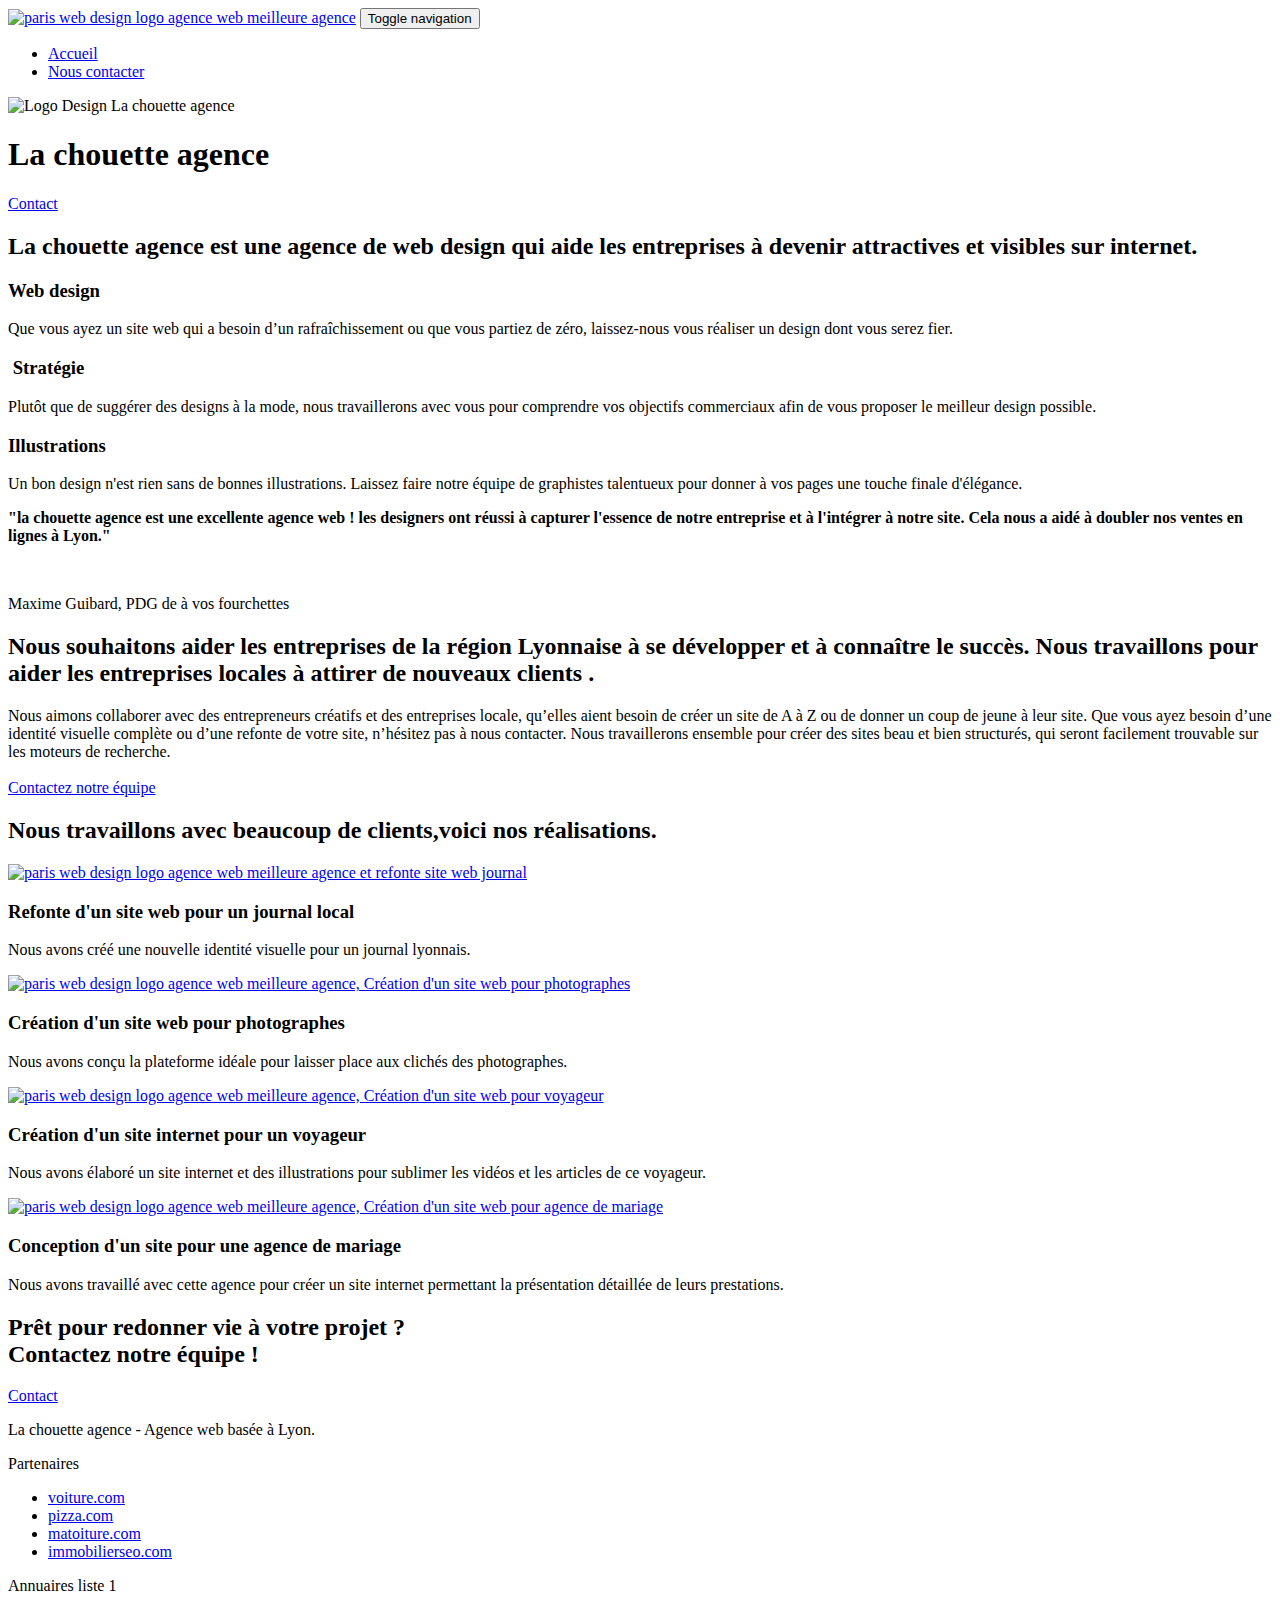
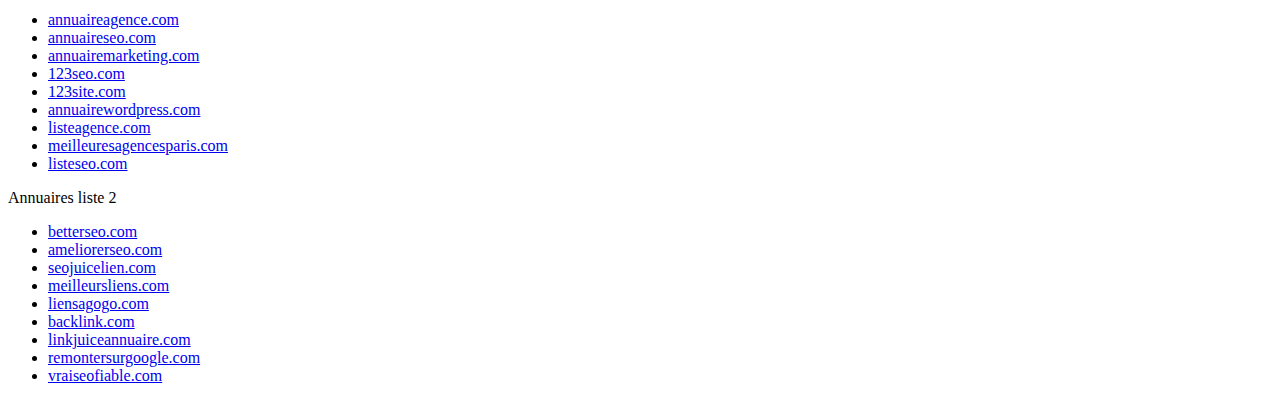
==== index.html @ e48d7cdc "Premiere modification,link script h3 ,image en texte" ====
﻿<!doctype html>
<html lang="Default">
<head>
    <meta charset="utf-8">
    <meta name="keywords" content="seo, google, site web, site internet, agence design paris, agence design, agence design,agence design,agence design,agence design,agence design,agence design,agence design,agence design">
    <meta name="description" content="Entreprise de webdesign situé à Lyon, notre agence fait de la création de site internet design">
    <meta name="viewport" content="width=device-width, initial-scale=1.0, viewport-fit=cover">
    <link rel="shortcut icon" type="image/png" href="favicon.jpg">
    
	<link rel="stylesheet" type="text/css" href="./css/bootstrap.css">
	<link rel="stylesheet" type="text/css" href="style.css">
	<link rel="stylesheet" type="text/css" href="./css/font-awesome.css">
	<link rel="stylesheet" type="text/css" href="./css/et-line.css">
	
    
	<script src="./js/jquery-2.1.0.js"></script>
	<script src="./js/bootstrap.js"></script>
	<script src="./js/blocs.js"></script>
	<script src="./js/jquery.touchSwipe.js" defer></script>
	<script src="./js/gmaps.js"></script>

    <title>La Chouette Agence</title>

    
<!-- Analytics -->
 
<!-- Analytics END -->
    
</head>
<body>
<!-- Principal conteneur -->
<div class="page-container">
    
<!-- bloc-0 -->
<div class="bloc bgc-white l-bloc " id="bloc-0">
	<div class="container bloc-sm">

		<nav class="navbar row">
			<div class="navbar-header">
				<a class="navbar-brand" href="index.html"><img src="img/la-chouette-agence.png" alt="paris web design logo agence web meilleure agence" height="40" /></a>
				<button id="nav-toggle" type="button" class="ui-navbar-toggle navbar-toggle" data-toggle="collapse" data-target=".navbar-1">
					<span class="sr-only">Toggle navigation</span><span class="icon-bar"></span><span class="icon-bar"></span><span class="icon-bar"></span>
				</button>
			</div>
			<div class="collapse navbar-collapse navbar-1 special-dropdown-nav">
				<ul class="site-navigation nav navbar-nav">
					<li>
						<a href="index.html">Accueil</a>
					</li>
					<li>
						<a href="formulaire.html">Nous contacter</a>
					</li>
				</ul>
			</div>
		</nav>
	</div>
</div>
<!-- bloc-0 END -->

<!-- bloc-1-presentation -->
<div class="bloc bgc-dark-slate-blue bg-banniere d-bloc bg-t-edge bloc-bg-texture texture-paper b-parallax" id="bloc-1-hero">
	<div class="container bloc-lg">
		<div class="row tight-width-whitespace">
			<div class="col-sm-12">
				<img src="img/logo.png" class="center-block image-resize-mode" width="100" alt="Logo Design La chouette agence" />
				<h1 class="text-center hero-bloc-text tc-white ">
					La chouette agence
				</h1>
				<div class="text-center">
					<a href="formulaire.html" class="btn btn-lg btn-clean btn-rd cta-hero btn-atomic-tangerine" id="cta-hero">Contact</a>
				</div>
			</div>
		</div>
	</div>
</div>
<!-- bloc-1-presentation END -->

<!-- bloc-2-services -->
<div class="bloc bgc-white l-bloc" id="bloc-2-services">
	<div class="container bloc-md">
		<div class="row tight-width-whitespace">
			<div class="col-sm-12 text-center">
				<h2>La chouette agence est une agence de web design qui aide les entreprises à devenir attractives et visibles sur internet.</h2>
			</div>
		</div>
		<div class="row voffset-lg med-width-whitespace">
			<div class="col-sm-4">
				<div class="text-center">
					<span class="et-icon-browser sm-shadow icon-dark-slate-blue icons icon-lg"></span>
				</div>
				<h3 class="mg-md text-center">
					Web design
				</h3>
				<p class="text-center ">
					Que vous ayez un site web qui a besoin d&rsquo;un rafraîchissement ou que vous partiez de zéro, laissez-nous vous réaliser un design dont vous serez fier.
				</p>
			</div>
			<div class="col-sm-4">
				<div class="text-center">
					<span class="et-icon-presentation sm-shadow icon-dark-slate-blue icons icon-lg"></span>
				</div>
				<h3 class="mg-md text-center">
					&nbsp;Stratégie
				</h3>
				<p class="text-center ">
					Plutôt que de suggérer des designs à la mode, nous travaillerons avec vous pour comprendre vos objectifs commerciaux afin de vous proposer le meilleur design possible.<br>
				</p>
			</div>
			<div class="col-sm-4">
				<div class="text-center">
					<span class="et-icon-edit sm-shadow icon-dark-slate-blue icons icon-lg"></span>
				</div>
				<h3 class="mg-md text-center">
					Illustrations
				</h3>
				<p class="text-center ">
					Un bon design n'est rien sans de bonnes illustrations. Laissez faire notre équipe de graphistes talentueux pour donner à vos pages une touche finale d'élégance.
				</p>
			</div>
		</div>
		<div class="row voffset tight-width-w9hitespace">
			<div class="col-xs-12 col-md-10 col-md-offset-2 text-center">
				<p class="font-weight-bold"  style="font-size:1em;"><strong> "la chouette agence est une excellente agence web !
							les designers ont réussi à capturer l'essence de notre entreprise et à l'intégrer à notre site.
						Cela nous a aidé à doubler nos ventes en lignes à Lyon."</strong></p>
                <br />
				<p class="font-weight-bold"  style="font-size:1em;">Maxime Guibard, PDG de à vos fourchettes</p>
			</div>
		</div>
	</div>
</div>
<!-- bloc-2-services END -->

<!-- bloc-3-what-i-do -->
<div class="bloc tc-white bgc-atomic-tangerine bg-presentation d-bloc bloc-bg-texture texture-paper b-parallax" id="bloc-3-what-i-do">
	<div class="container bloc-lg">
		<div class="row tight-width-whitespace black-background">
			<div class="col-sm-12">
				<h2 class="mg-md text-center tc-white">
					Nous souhaitons aider les entreprises de la région Lyonnaise à se développer et à connaître le succès. Nous travaillons pour aider les entreprises locales à attirer de nouveaux clients .<br>
				</h2>
				<p class="text-center white">
					Nous aimons collaborer avec des entrepreneurs créatifs et des entreprises locale, qu’elles aient besoin de créer un site de A à Z ou de donner un coup de jeune à leur site. Que vous ayez besoin d’une identité visuelle complète ou d’une refonte de votre site, n’hésitez pas à nous contacter. Nous travaillerons ensemble pour créer des sites beau et bien structurés, qui seront facilement trouvable sur les moteurs de recherche. <br><br><a class="ltc-white bold-link" href="page2.html">Contactez notre équipe</a><br>
				</p>
			</div>
		</div>
	</div>
</div>
<!-- bloc-3-what-i-do END -->

<!-- bloc-4-portfolio -->
<div class="bloc bgc-white bg-lines-h2-bg bg-repeat l-bloc" id="bloc-4-portfolio">
	<div class="container bloc-lg">
		<div class="row tight-width-whitespace">
			<div class="col-sm-12 text-center">
				<h2 class="mg-md text-center">Nous travaillons avec beaucoup de clients,voici nos réalisations.</h2>
			</div>
		</div>
		<div class="row tight-width-whitespace portfolio-row">
			<div class="col-sm-6">
				<a href="#" data-lightbox="img/1.jpg" data-gallery-id="gallery-1" data-caption="Refonte d'un site web pour un journal local" data-frame="snapshot-lb"><img src="img/1.jpg" alt="paris web design logo agence web meilleure agence et refonte site web journal" class="img-responsive portfolio-thumb" /></a>
				<h3 class="mg-md text-center">
					Refonte d'un site web pour un journal local
				</h3>
				<p class="text-center">
					Nous avons créé une nouvelle identité visuelle pour un journal lyonnais.
				</p>
			</div>
			<div class="col-sm-6">
				<a href="#" data-lightbox="img/2.jpg" data-gallery-id="gallery-1" data-caption="Création d'un site web pour photographes" data-frame="snapshot-lb"><img src="img/2.jpg" class="img-responsive portfolio-thumb" alt="paris web design logo agence web meilleure agence, Création d'un site web pour photographes" /></a>
				<h3 class="mg-md text-center">
					Création d'un site web pour photographes
				</h3>
				<p class="text-center">
					Nous avons conçu la plateforme idéale pour laisser place aux clichés des photographes.
				</p>
			</div>
		</div>
		<div class="row tight-width-whitespace portfolio-row">
			<div class="col-sm-6">
				<a href="#" data-lightbox="img/3.bmp" data-gallery-id="gallery-1" data-caption="Création d'un site internet pour un voyageur" data-frame="snapshot-lb"><img src="img/3.bmp" class="img-responsive portfolio-thumb" alt="paris web design logo agence web meilleure agence, Création d'un site web pour voyageur"/></a>
				<h3 class="mg-md text-center">
					Création d'un site internet pour un voyageur
				</h3>
				<p class="text-center">
					Nous avons élaboré un site internet et des illustrations pour sublimer les vidéos et les articles de ce voyageur.
				</p>
			</div>
			<div class="col-sm-6">
				<a href="#" data-lightbox="img/4.bmp" data-gallery-id="gallery-1" data-caption="Conception d'un site pour une agence de mariage" data-frame="snapshot-lb"><img src="img/4.bmp" class="img-responsive portfolio-thumb" alt="paris web design logo agence web meilleure agence, Création d'un site web pour agence de mariage" /></a>
				<h3 class="mg-md text-center">
					Conception d'un site pour une agence de mariage
				</h3>
				<p class="text-center">
					Nous avons travaillé avec cette agence pour créer un site internet permettant la présentation détaillée de leurs prestations.
				</p>
			</div>
		</div>
	</div>
</div>
<!-- bloc-4-portfolio END -->

<!-- bloc-5-cta -->
<div class="bloc bgc-dark-slate-blue bg-banniere d-bloc bloc-bg-texture texture-paper" id="bloc-5-cta">
	<div class="container bloc-lg">
		<div class="row ">
			<h2 class="mg-md text-center tc-white">
				Prêt pour redonner vie à votre projet ?<br>Contactez notre équipe !
			</h2>
			<div class="col-sm-12 text-center">
				<a href="formulaire.html" class="btn btn-atomic-tangerine btn-clean btn-rd btn-lg cta-hero">Contact</a>
			</div>
		</div>
	</div>
</div>
<!-- bloc-5-cta END -->

<!-- Footer - bloc-8 -->
<div class="bloc bgc-atomic-tangerine d-bloc" id="bloc-8">
	<div class="container bloc-sm">
		<div class="row">
			<div class="col-sm-12">
				<p class="text-center white">
					La chouette agence - Agence web basée à Lyon.
				</p>
				<div class="row row-no-gutters social">
					<div class="col-sm-3">
						<div class="text-center">
							<a class="social" href="index.html"><span class="fa fa-twitter icon-md"></span></a>
						</div>
					</div>
					<div class="col-sm-3">
						<div class="text-center">
							<a class="social" href="index.html"><span class="fa fa-facebook icon-md"></span></a>
						</div>
					</div>
					<div class="col-sm-3">
						<div class="text-center">
							<a class="social" href="index.html"><span class="fa fa-dribbble icon-md"></span></a>
						</div>
					</div>
					<div class="col-sm-3">
						<div class="text-center">
							<a class="social" href="index.html"><span class="fa fa-instagram icon-md"></span></a>
						</div>
					</div>
				</div>
				<div class="row">
					<div class="col-sm-4">
						Partenaires
							<ul>
								<li><a href="voiture.com">voiture.com</a></li>
								<li><a href="pizza.com">pizza.com</a></li>
								<li><a href="matoiture.com">matoiture.com</a></li>
								<li><a href="immobilierseo.com">immobilierseo.com</a></li>
							</ul>		
					</div>
					<div class="col-sm-4">
						Annuaires liste 1
						<ul>
							<li><a href="annuaireagence.com">annuaireagence.com</a></li>
							<li><a href="annuaireseo.com">annuaireseo.com</a></li>
							<li><a href="annuairemarketing.com">annuairemarketing.com</a></li>
							<li><a href="123seoture.com">123seo.com</a></li>
							<li><a href="123site.com">123site.com</a></li>
							<li><a href="annuairewordpress.com">annuairewordpress.com</a></li>
							<li><a href="listeagence.com">listeagence.com</a></li>
							<li><a href="meilleuresagencesparis.com">meilleuresagencesparis.com</a></li>
							<li><a href="listeseo.com">listeseo.com</a></li>
						</ul>
					</div>
					<div class="col-sm-4">
						Annuaires liste 2
						<ul>
							<li><a href="betterseo.com">betterseo.com</a></li>
							<li><a href="ameliorerseo.com">ameliorerseo.com</a></li>
							<li><a href="seojuicelien.com">seojuicelien.com</a></li>
							<li><a href="meilleursliens.com">meilleursliens.com</a></li>
							<li><a href="liensagogo.com">liensagogo.com</a></li>
							<li><a href="backlink.com">backlink.com</a></li>
							<li><a href="linkjuiceannuaire.com">linkjuiceannuaire.com</a></li>
							<li><a href="remontersurgoogle.com">remontersurgoogle.com</a></li>
							<li><a href="vraiseofiable.com">vraiseofiable.com</a></li>
						</ul>
					</div>
				</div>
			</div>
		</div>
	</div>
</div>
<!-- Footer - bloc-8 END -->

</div>
<!-- Principal conteneur END -->
    

</body>
</html>
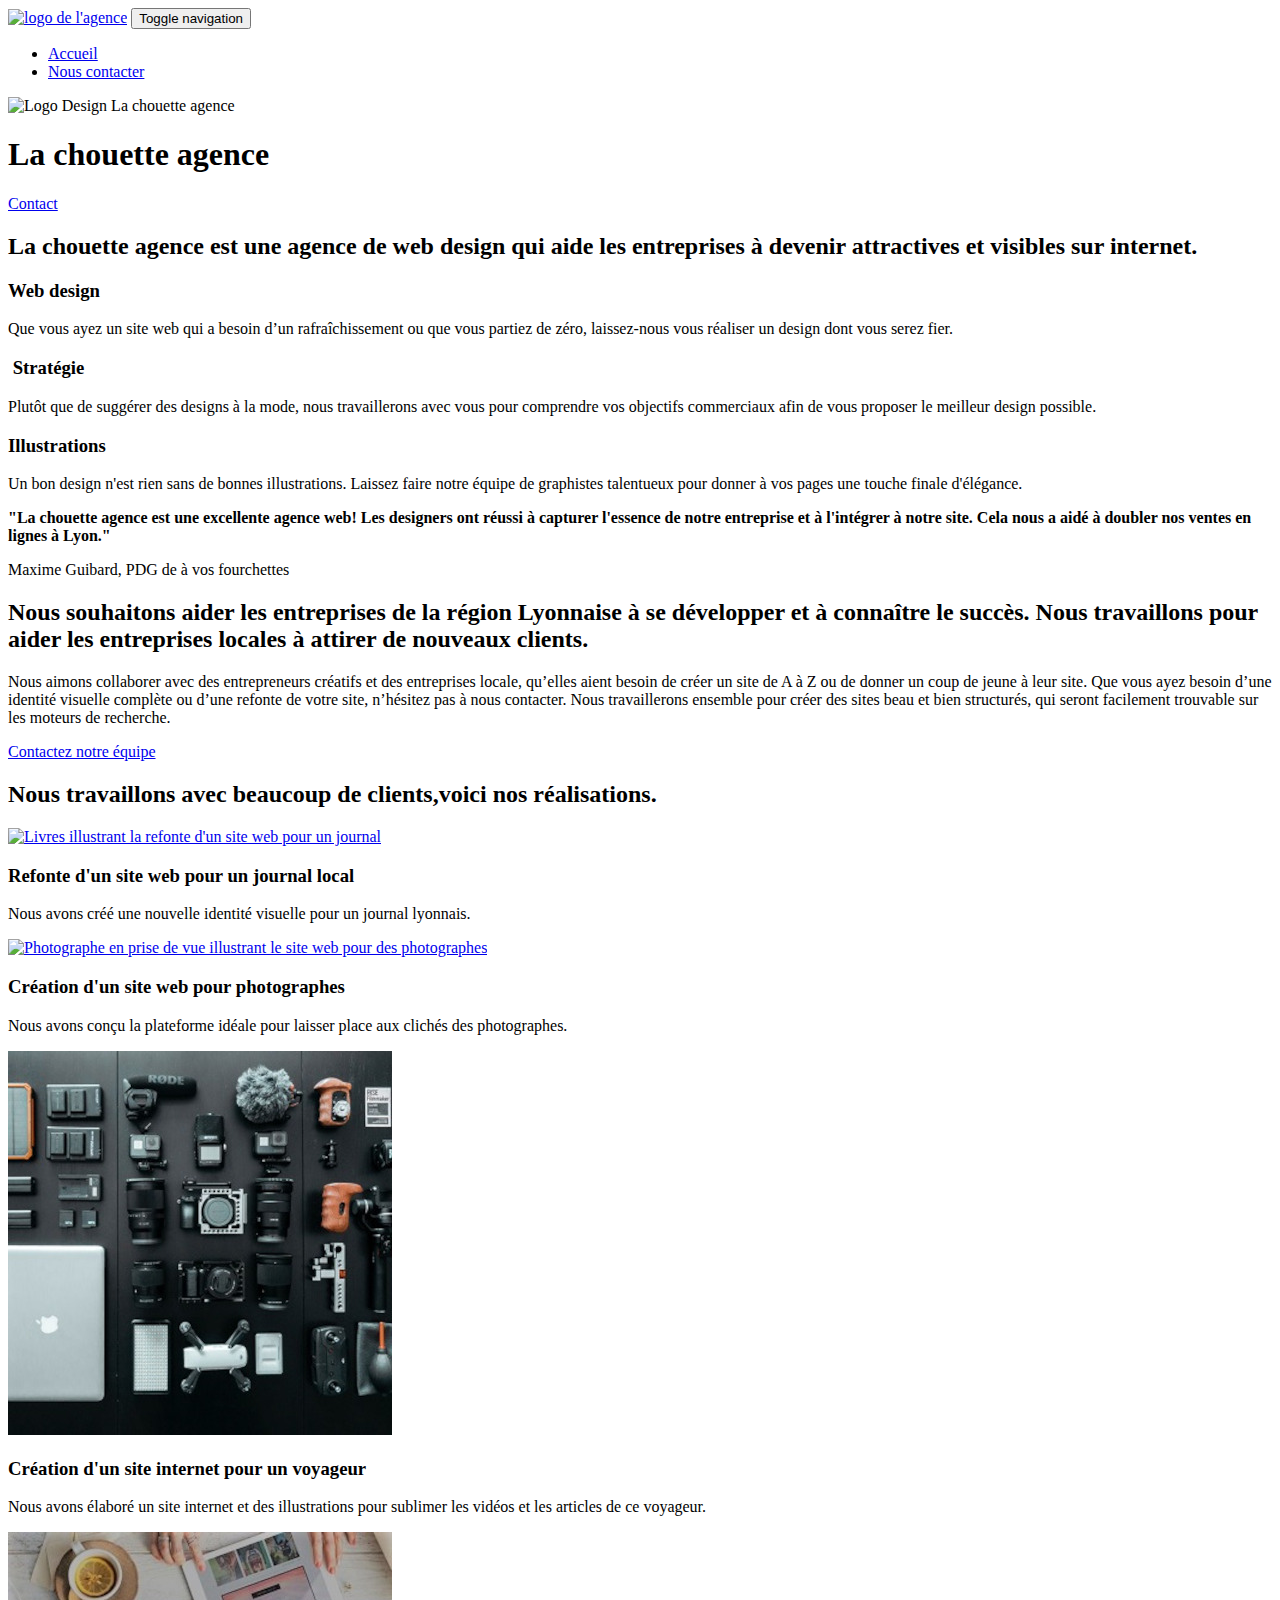
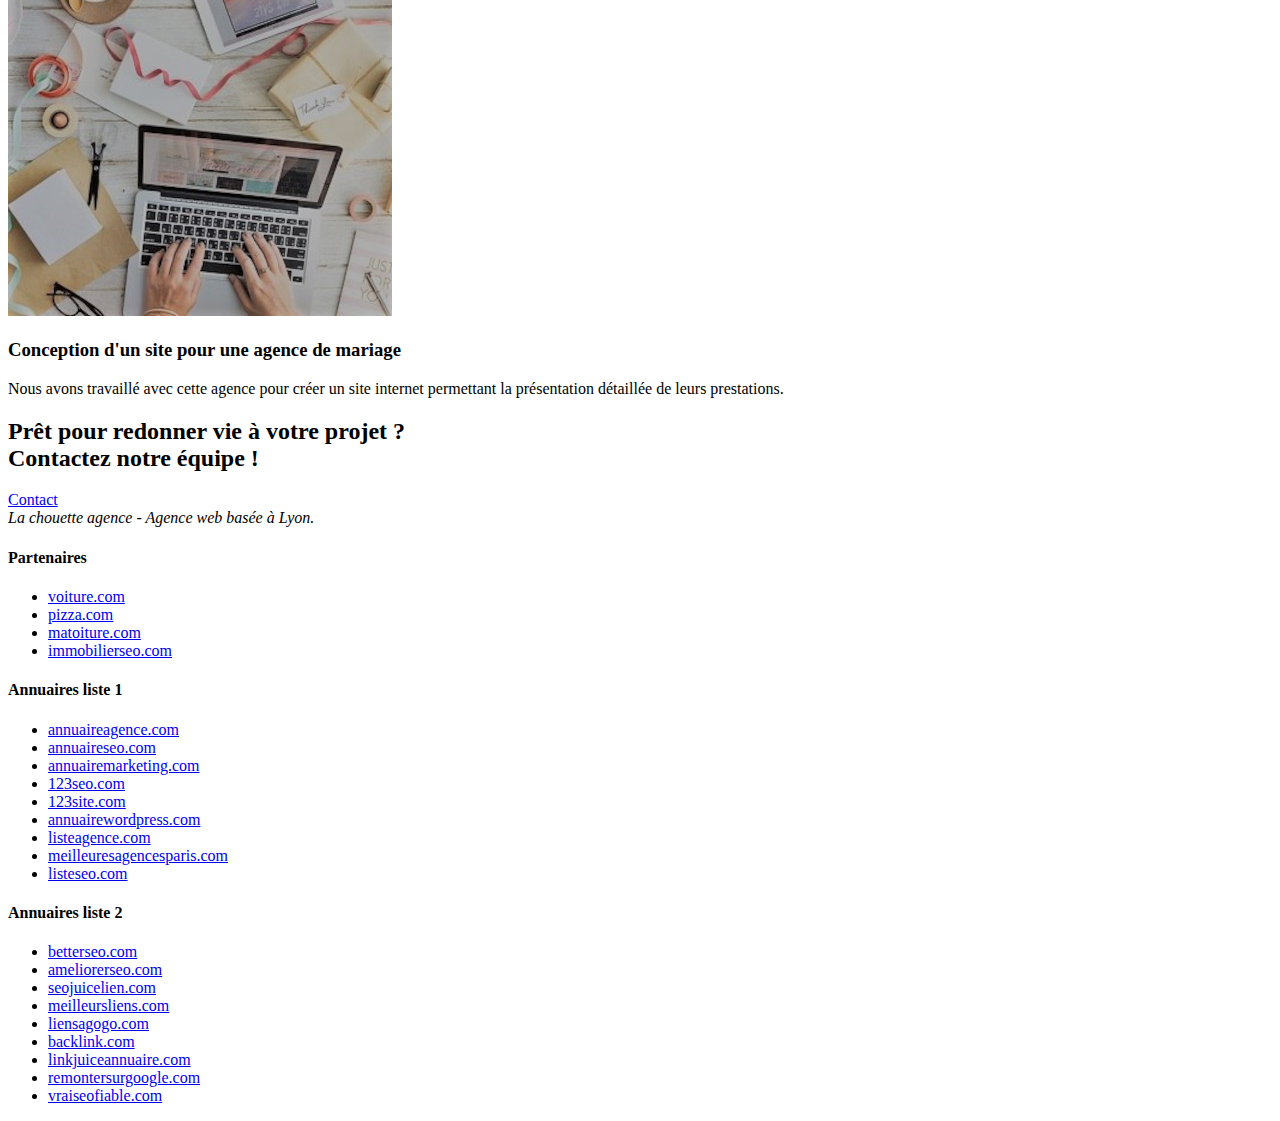
==== commit 8038c08c: "mise à l'echelle des images" ====
--- a/index.html
+++ b/index.html
@@ -1,5 +1,5 @@
 ﻿<!doctype html>
-<html lang="Default">
+<html lang="fr">
 <head>
     <meta charset="utf-8">
     <meta name="keywords" content="seo, google, site web, site internet, agence design paris, agence design, agence design,agence design,agence design,agence design,agence design,agence design,agence design,agence design">
@@ -37,7 +37,7 @@
 
 		<nav class="navbar row">
 			<div class="navbar-header">
-				<a class="navbar-brand" href="index.html"><img src="img/la-chouette-agence.png" alt="paris web design logo agence web meilleure agence" height="40" /></a>
+				<a class="navbar-brand" href="index.html"><img src="img/la-chouette-agence.png" alt="logo de l'agence" height="40" /></a>
 				<button id="nav-toggle" type="button" class="ui-navbar-toggle navbar-toggle" data-toggle="collapse" data-target=".navbar-1">
 					<span class="sr-only">Toggle navigation</span><span class="icon-bar"></span><span class="icon-bar"></span><span class="icon-bar"></span>
 				</button>
@@ -120,10 +120,9 @@
 		</div>
 		<div class="row voffset tight-width-w9hitespace">
 			<div class="col-xs-12 col-md-10 col-md-offset-2 text-center">
-				<p class="font-weight-bold"  style="font-size:1em;"><strong> "la chouette agence est une excellente agence web !
-							les designers ont réussi à capturer l'essence de notre entreprise et à l'intégrer à notre site.
+				<p class="font-weight-bold"  style="font-size:1em;"><strong> "La chouette agence est une excellente agence web!
+							Les designers ont réussi à capturer l'essence de notre entreprise et à l'intégrer à notre site.
 						Cela nous a aidé à doubler nos ventes en lignes à Lyon."</strong></p>
-                <br />
 				<p class="font-weight-bold"  style="font-size:1em;">Maxime Guibard, PDG de à vos fourchettes</p>
 			</div>
 		</div>
@@ -137,10 +136,13 @@
 		<div class="row tight-width-whitespace black-background">
 			<div class="col-sm-12">
 				<h2 class="mg-md text-center tc-white">
-					Nous souhaitons aider les entreprises de la région Lyonnaise à se développer et à connaître le succès. Nous travaillons pour aider les entreprises locales à attirer de nouveaux clients .<br>
+					Nous souhaitons aider les entreprises de la région Lyonnaise à se développer et à connaître le succès. Nous travaillons pour aider les entreprises locales à attirer de nouveaux clients.<br>
 				</h2>
 				<p class="text-center white">
-					Nous aimons collaborer avec des entrepreneurs créatifs et des entreprises locale, qu’elles aient besoin de créer un site de A à Z ou de donner un coup de jeune à leur site. Que vous ayez besoin d’une identité visuelle complète ou d’une refonte de votre site, n’hésitez pas à nous contacter. Nous travaillerons ensemble pour créer des sites beau et bien structurés, qui seront facilement trouvable sur les moteurs de recherche. <br><br><a class="ltc-white bold-link" href="page2.html">Contactez notre équipe</a><br>
+					Nous aimons collaborer avec des entrepreneurs créatifs et des entreprises locale, qu’elles aient besoin de créer un site de A à Z ou de donner un coup de jeune à leur site. Que vous ayez besoin d’une identité visuelle complète ou d’une refonte de votre site, n’hésitez pas à nous contacter. Nous travaillerons ensemble pour créer des sites beau et bien structurés, qui seront facilement trouvable sur les moteurs de recherche.
+					</p>
+				<p class="text-center white">
+				<a class="ltc-white bold-link" href="formulaire.html">Contactez notre équipe</a>
 				</p>
 			</div>
 		</div>
@@ -158,7 +160,7 @@
 		</div>
 		<div class="row tight-width-whitespace portfolio-row">
 			<div class="col-sm-6">
-				<a href="#" data-lightbox="img/1.jpg" data-gallery-id="gallery-1" data-caption="Refonte d'un site web pour un journal local" data-frame="snapshot-lb"><img src="img/1.jpg" alt="paris web design logo agence web meilleure agence et refonte site web journal" class="img-responsive portfolio-thumb" /></a>
+				<a href="#" data-lightbox="img/1.jpeg" data-gallery-id="gallery-1" data-caption="Refonte d'un site web pour un journal local" data-frame="snapshot-lb"><img src="img/1.jpeg" alt="Livres illustrant la refonte d'un site web pour un journal" class="img-responsive portfolio-thumb" /></a>
 				<h3 class="mg-md text-center">
 					Refonte d'un site web pour un journal local
 				</h3>
@@ -167,7 +169,7 @@
 				</p>
 			</div>
 			<div class="col-sm-6">
-				<a href="#" data-lightbox="img/2.jpg" data-gallery-id="gallery-1" data-caption="Création d'un site web pour photographes" data-frame="snapshot-lb"><img src="img/2.jpg" class="img-responsive portfolio-thumb" alt="paris web design logo agence web meilleure agence, Création d'un site web pour photographes" /></a>
+				<a href="#" data-lightbox="img/2.jpeg" data-gallery-id="gallery-1" data-caption="Création d'un site web pour photographes" data-frame="snapshot-lb"><img src="img/2.jpeg" class="img-responsive portfolio-thumb" alt="Photographe en prise de vue illustrant le site web pour des photographes" /></a>
 				<h3 class="mg-md text-center">
 					Création d'un site web pour photographes
 				</h3>
@@ -178,7 +180,7 @@
 		</div>
 		<div class="row tight-width-whitespace portfolio-row">
 			<div class="col-sm-6">
-				<a href="#" data-lightbox="img/3.bmp" data-gallery-id="gallery-1" data-caption="Création d'un site internet pour un voyageur" data-frame="snapshot-lb"><img src="img/3.bmp" class="img-responsive portfolio-thumb" alt="paris web design logo agence web meilleure agence, Création d'un site web pour voyageur"/></a>
+				<a href="#" data-lightbox="img/3.jpeg" data-gallery-id="gallery-1" data-caption="Création d'un site internet pour un voyageur" data-frame="snapshot-lb"><img src="img/3.jpeg" class="img-responsive portfolio-thumb" alt="Matériel de photographie illustrant la création d'un site web pour voyageur"/></a>
 				<h3 class="mg-md text-center">
 					Création d'un site internet pour un voyageur
 				</h3>
@@ -187,7 +189,7 @@
 				</p>
 			</div>
 			<div class="col-sm-6">
-				<a href="#" data-lightbox="img/4.bmp" data-gallery-id="gallery-1" data-caption="Conception d'un site pour une agence de mariage" data-frame="snapshot-lb"><img src="img/4.bmp" class="img-responsive portfolio-thumb" alt="paris web design logo agence web meilleure agence, Création d'un site web pour agence de mariage" /></a>
+				<a href="#" data-lightbox="img/4.jpeg" data-gallery-id="gallery-1" data-caption="Conception d'un site pour une agence de mariage" data-frame="snapshot-lb"><img src="img/4.jpeg" class="img-responsive portfolio-thumb" alt="Séance de travail illustrant la création d'un site web pour agence de mariage" /></a>
 				<h3 class="mg-md text-center">
 					Conception d'un site pour une agence de mariage
 				</h3>
@@ -220,44 +222,44 @@
 	<div class="container bloc-sm">
 		<div class="row">
 			<div class="col-sm-12">
-				<p class="text-center white">
+				<address class="text-center white">
 					La chouette agence - Agence web basée à Lyon.
-				</p>
+				</address>
 				<div class="row row-no-gutters social">
 					<div class="col-sm-3">
 						<div class="text-center">
-							<a class="social" href="index.html"><span class="fa fa-twitter icon-md"></span></a>
+							<a class="social" href="index.html" aria-label="rejoignez-nous sur twitter"><span class="fa fa-twitter icon-md"></span></a>
 						</div>
 					</div>
 					<div class="col-sm-3">
 						<div class="text-center">
-							<a class="social" href="index.html"><span class="fa fa-facebook icon-md"></span></a>
+							<a class="social" href="index.html" aria-label="rejoignez-nous sur facebook"><span class="fa fa-facebook icon-md"></span></a>
 						</div>
 					</div>
 					<div class="col-sm-3">
 						<div class="text-center">
-							<a class="social" href="index.html"><span class="fa fa-dribbble icon-md"></span></a>
+							<a class="social" href="index.html" aria-label="rejoignez-nous sur dribble"><span class="fa fa-dribbble icon-md"></span></a>
 						</div>
 					</div>
 					<div class="col-sm-3">
 						<div class="text-center">
-							<a class="social" href="index.html"><span class="fa fa-instagram icon-md"></span></a>
+							<a class="social" href="index.html" aria-label="rejoignez-nous sur instagram"><span class="fa fa-instagram icon-md"></span></a>
 						</div>
 					</div>
 				</div>
-				<div class="row">
+				<footer class="row" role="contentinfo">
 					<div class="col-sm-4">
-						Partenaires
-							<ul>
-								<li><a href="voiture.com">voiture.com</a></li>
-								<li><a href="pizza.com">pizza.com</a></li>
-								<li><a href="matoiture.com">matoiture.com</a></li>
-								<li><a href="immobilierseo.com">immobilierseo.com</a></li>
-							</ul>		
+						<h4>Partenaires</h4>
+						<ul role="listbox" tabindex="0" aria-label="liste des partenaires">
+							<li tabindex="-1" role="option"><a href="voiture.com">voiture.com</a></li>
+							<li tabindex="-1" role="option"><a href="pizza.com">pizza.com</a></li>
+							<li tabindex="-1" role="option"><a href="matoiture.com">matoiture.com</a></li>
+							<li tabindex="-1" role="option"><a href="immobilierseo.com">immobilierseo.com</a></li>
+						</ul>
 					</div>
 					<div class="col-sm-4">
-						Annuaires liste 1
-						<ul>
+						<h4>Annuaires liste 1</h4>
+						<ul role="listbox" tabindex="0" aria-label="liste d'annuaires">
 							<li><a href="annuaireagence.com">annuaireagence.com</a></li>
 							<li><a href="annuaireseo.com">annuaireseo.com</a></li>
 							<li><a href="annuairemarketing.com">annuairemarketing.com</a></li>
@@ -270,8 +272,8 @@
 						</ul>
 					</div>
 					<div class="col-sm-4">
-						Annuaires liste 2
-						<ul>
+						<h4>Annuaires liste 2</h4>
+						<ul role="listbox" tabindex="0" aria-label="liste des partenaires suite">
 							<li><a href="betterseo.com">betterseo.com</a></li>
 							<li><a href="ameliorerseo.com">ameliorerseo.com</a></li>
 							<li><a href="seojuicelien.com">seojuicelien.com</a></li>
@@ -283,7 +285,7 @@
 							<li><a href="vraiseofiable.com">vraiseofiable.com</a></li>
 						</ul>
 					</div>
-				</div>
+				</footer>
 			</div>
 		</div>
 	</div>
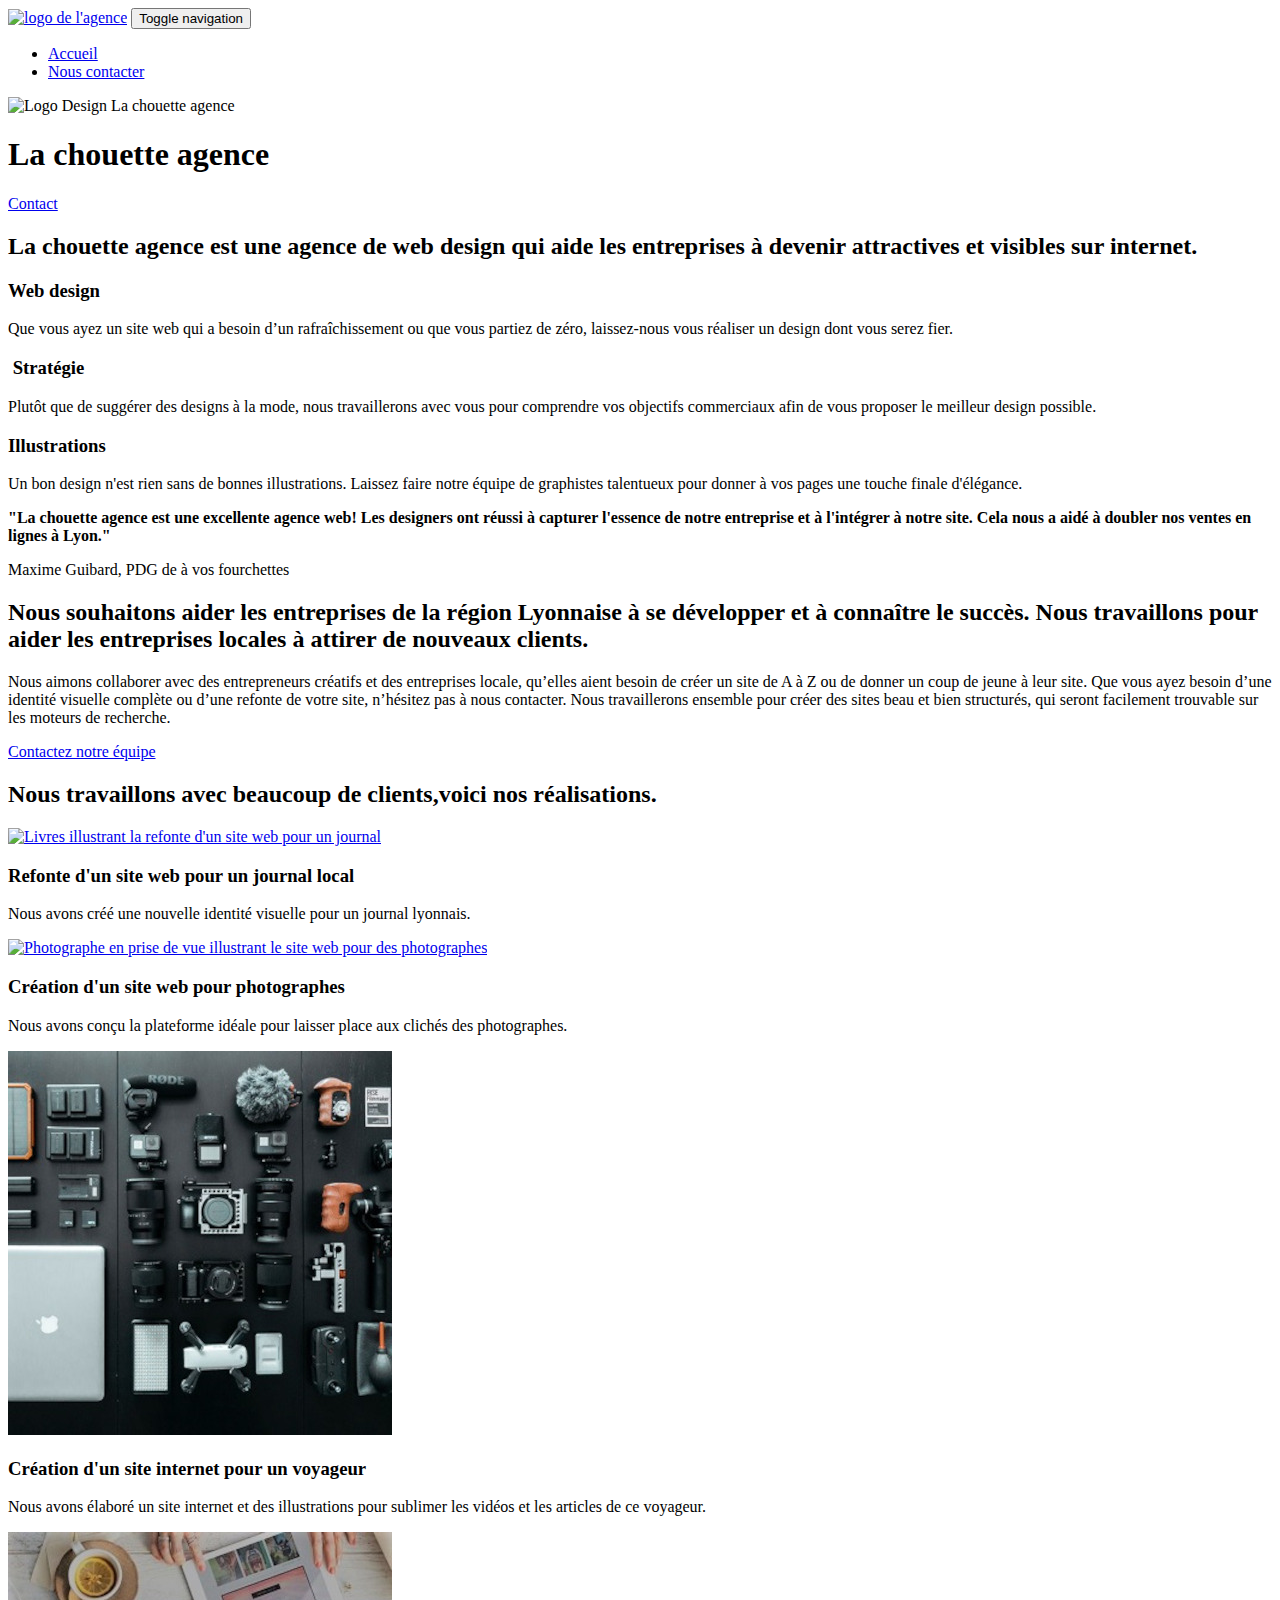
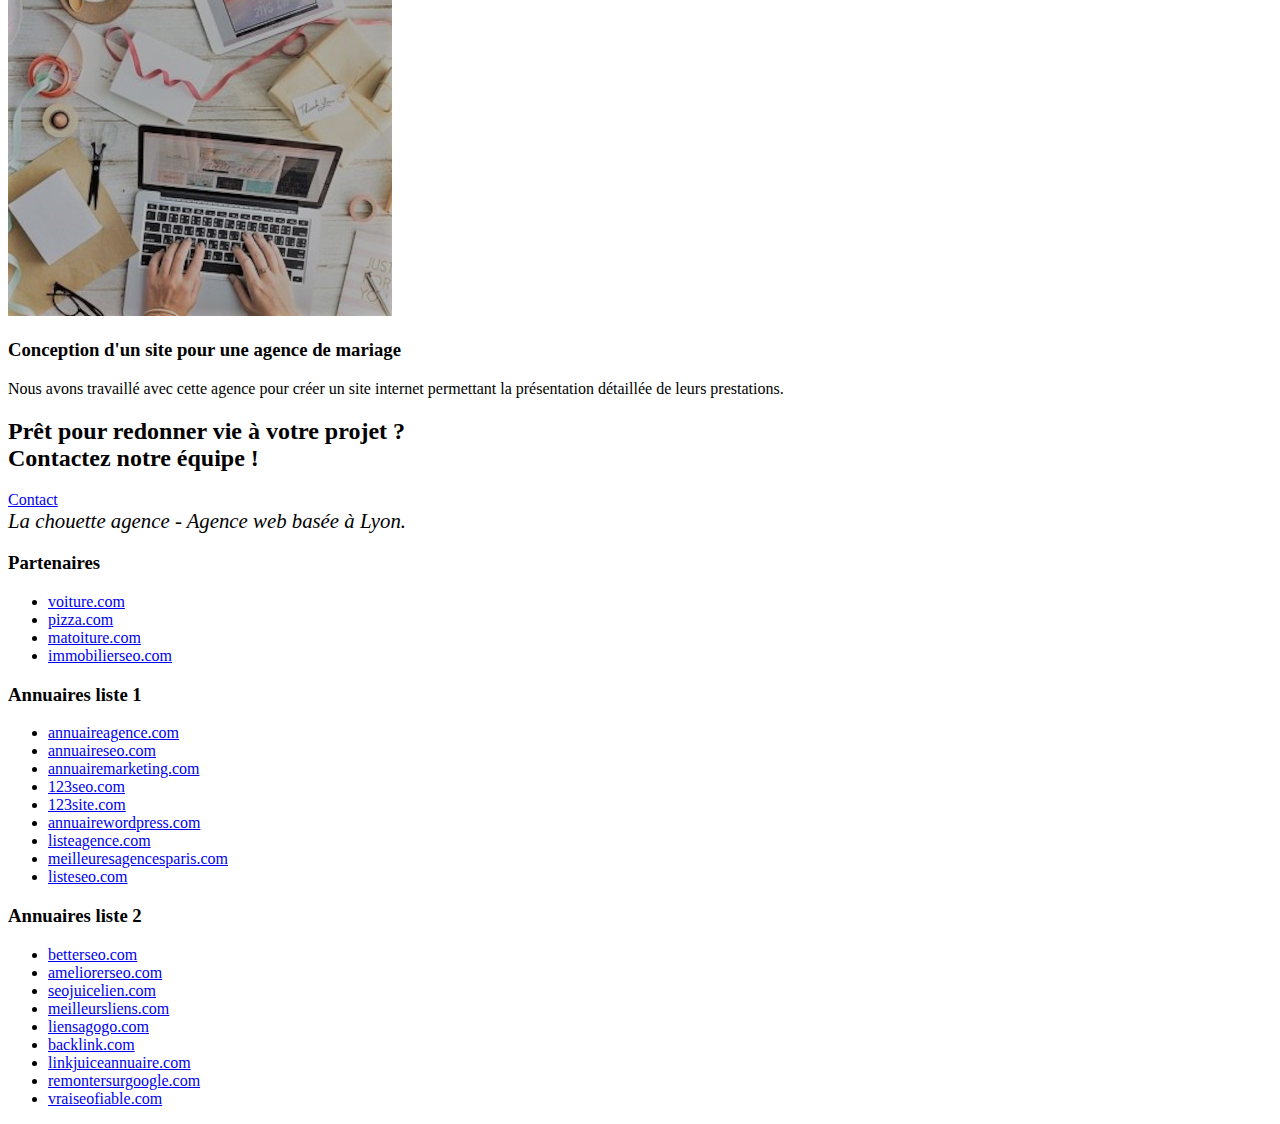
==== commit 523012c4: "test contraste" ====
--- a/index.html
+++ b/index.html
@@ -29,7 +29,7 @@
 </head>
 <body>
 <!-- Principal conteneur -->
-<div class="page-container">
+<main class="page-container">
     
 <!-- bloc-0 -->
 <div class="bloc bgc-white l-bloc " id="bloc-0">
@@ -222,77 +222,77 @@
 	<div class="container bloc-sm">
 		<div class="row">
 			<div class="col-sm-12">
-				<address class="text-center white">
+				<address class="text-center white" style="font-size:1.3em;">
 					La chouette agence - Agence web basée à Lyon.
 				</address>
 				<div class="row row-no-gutters social">
-					<div class="col-sm-3">
+					<div class="col-xs-3 col-sm-3">
 						<div class="text-center">
 							<a class="social" href="index.html" aria-label="rejoignez-nous sur twitter"><span class="fa fa-twitter icon-md"></span></a>
 						</div>
 					</div>
-					<div class="col-sm-3">
+					<div class="col-xs-3 col-sm-3">
 						<div class="text-center">
 							<a class="social" href="index.html" aria-label="rejoignez-nous sur facebook"><span class="fa fa-facebook icon-md"></span></a>
 						</div>
 					</div>
-					<div class="col-sm-3">
+					<div class="col-xs-3 col-sm-3">
 						<div class="text-center">
 							<a class="social" href="index.html" aria-label="rejoignez-nous sur dribble"><span class="fa fa-dribbble icon-md"></span></a>
 						</div>
 					</div>
-					<div class="col-sm-3">
+					<div class="col-xs-3 col-sm-3">
 						<div class="text-center">
 							<a class="social" href="index.html" aria-label="rejoignez-nous sur instagram"><span class="fa fa-instagram icon-md"></span></a>
 						</div>
 					</div>
 				</div>
-				<footer class="row" role="contentinfo">
-					<div class="col-sm-4">
-						<h4>Partenaires</h4>
-						<ul role="listbox" tabindex="0" aria-label="liste des partenaires">
-							<li tabindex="-1" role="option"><a href="voiture.com">voiture.com</a></li>
-							<li tabindex="-1" role="option"><a href="pizza.com">pizza.com</a></li>
-							<li tabindex="-1" role="option"><a href="matoiture.com">matoiture.com</a></li>
-							<li tabindex="-1" role="option"><a href="immobilierseo.com">immobilierseo.com</a></li>
-						</ul>
-					</div>
-					<div class="col-sm-4">
-						<h4>Annuaires liste 1</h4>
-						<ul role="listbox" tabindex="0" aria-label="liste d'annuaires">
-							<li><a href="annuaireagence.com">annuaireagence.com</a></li>
-							<li><a href="annuaireseo.com">annuaireseo.com</a></li>
-							<li><a href="annuairemarketing.com">annuairemarketing.com</a></li>
-							<li><a href="123seoture.com">123seo.com</a></li>
-							<li><a href="123site.com">123site.com</a></li>
-							<li><a href="annuairewordpress.com">annuairewordpress.com</a></li>
-							<li><a href="listeagence.com">listeagence.com</a></li>
-							<li><a href="meilleuresagencesparis.com">meilleuresagencesparis.com</a></li>
-							<li><a href="listeseo.com">listeseo.com</a></li>
-						</ul>
-					</div>
-					<div class="col-sm-4">
-						<h4>Annuaires liste 2</h4>
-						<ul role="listbox" tabindex="0" aria-label="liste des partenaires suite">
-							<li><a href="betterseo.com">betterseo.com</a></li>
-							<li><a href="ameliorerseo.com">ameliorerseo.com</a></li>
-							<li><a href="seojuicelien.com">seojuicelien.com</a></li>
-							<li><a href="meilleursliens.com">meilleursliens.com</a></li>
-							<li><a href="liensagogo.com">liensagogo.com</a></li>
-							<li><a href="backlink.com">backlink.com</a></li>
-							<li><a href="linkjuiceannuaire.com">linkjuiceannuaire.com</a></li>
-							<li><a href="remontersurgoogle.com">remontersurgoogle.com</a></li>
-							<li><a href="vraiseofiable.com">vraiseofiable.com</a></li>
-						</ul>
-					</div>
-				</footer>
+				<footer class="row" >
+							<div class="col-sm-4">
+								<h3>Partenaires</h3>
+								<ul tabindex="0" aria-label="liste des partenaires">
+									<li tabindex="-1" ><a href="voiture.com">voiture.com</a></li>
+									<li tabindex="-1" ><a href="pizza.com">pizza.com</a></li>
+									<li tabindex="-1" ><a href="matoiture.com">matoiture.com</a></li>
+									<li tabindex="-1" ><a href="immobilierseo.com">immobilierseo.com</a></li>
+								</ul>
+							</div>
+							<div class="col-sm-4">
+								<h3>Annuaires liste 1</h3>
+								<ul  tabindex="0" aria-label="liste d'annuaires">
+									<li tabindex="-1" ><a href="annuaireagence.com">annuaireagence.com</a></li>
+									<li tabindex="-1" ><a href="annuaireseo.com">annuaireseo.com</a></li>
+									<li tabindex="-1" ><a href="annuairemarketing.com">annuairemarketing.com</a></li>
+									<li tabindex="-1" ><a href="123seoture.com">123seo.com</a></li>
+									<li tabindex="-1" ><a href="123site.com">123site.com</a></li>
+									<li tabindex="-1" ><a href="annuairewordpress.com">annuairewordpress.com</a></li>
+									<li tabindex="-1" ><a href="listeagence.com">listeagence.com</a></li>
+									<li tabindex="-1" ><a href="meilleuresagencesparis.com">meilleuresagencesparis.com</a></li>
+									<li tabindex="-1" ><a href="listeseo.com">listeseo.com</a></li>
+								</ul>
+							</div>
+							<div class="col-sm-4">
+								<h3>Annuaires liste 2</h3>
+								<ul tabindex="0" aria-label="liste des partenaires suite">
+									<li tabindex="-1" ><a href="betterseo.com">betterseo.com</a></li>
+									<li tabindex="-1" ><a href="ameliorerseo.com">ameliorerseo.com</a></li>
+									<li tabindex="-1" ><a href="seojuicelien.com">seojuicelien.com</a></li>
+									<li tabindex="-1" ><a href="meilleursliens.com">meilleursliens.com</a></li>
+									<li tabindex="-1" ><a href="liensagogo.com">liensagogo.com</a></li>
+									<li tabindex="-1" ><a href="backlink.com">backlink.com</a></li>
+									<li tabindex="-1" ><a href="linkjuiceannuaire.com">linkjuiceannuaire.com</a></li>
+									<li tabindex="-1" ><a href="remontersurgoogle.com">remontersurgoogle.com</a></li>
+									<li tabindex="-1" ><a href="vraiseofiable.com">vraiseofiable.com</a></li>
+								</ul>
+							</div>
+						</footer>
 			</div>
 		</div>
 	</div>
 </div>
 <!-- Footer - bloc-8 END -->
 
-</div>
+</main>
 <!-- Principal conteneur END -->
     
 
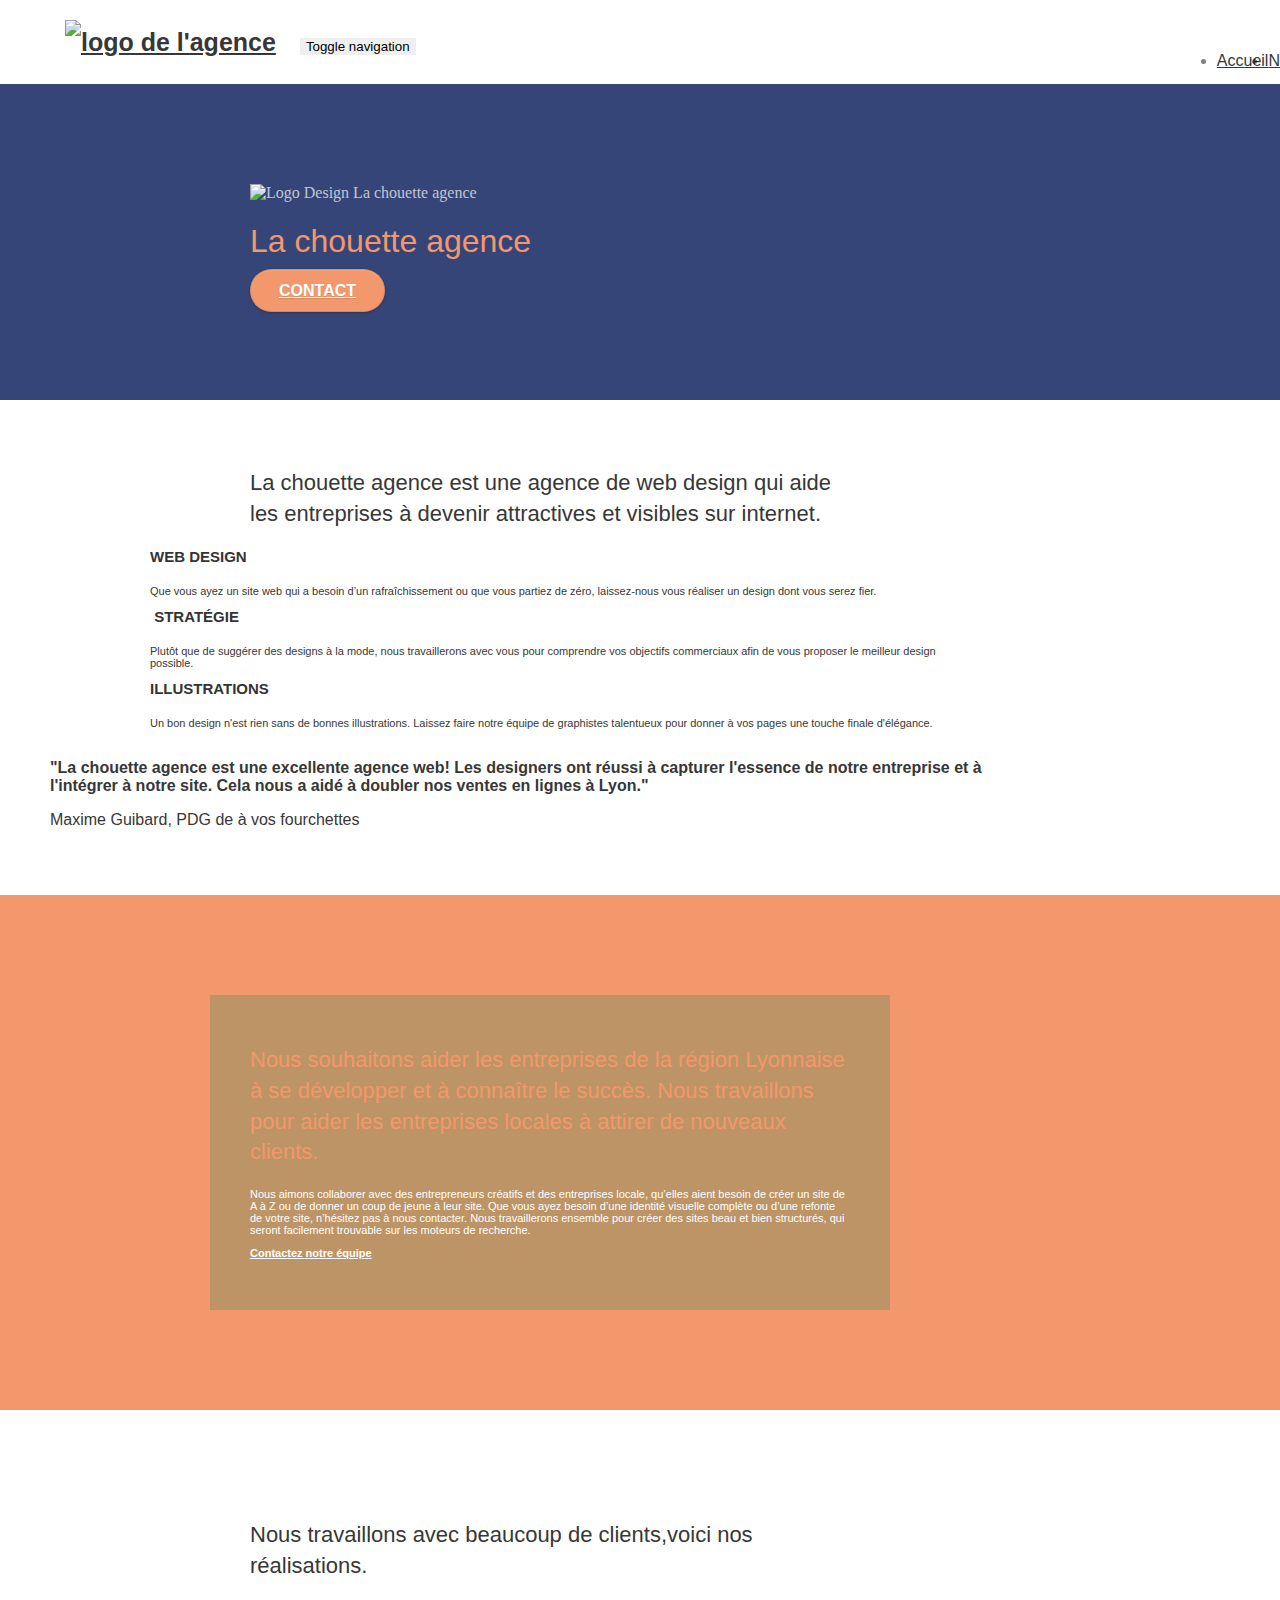
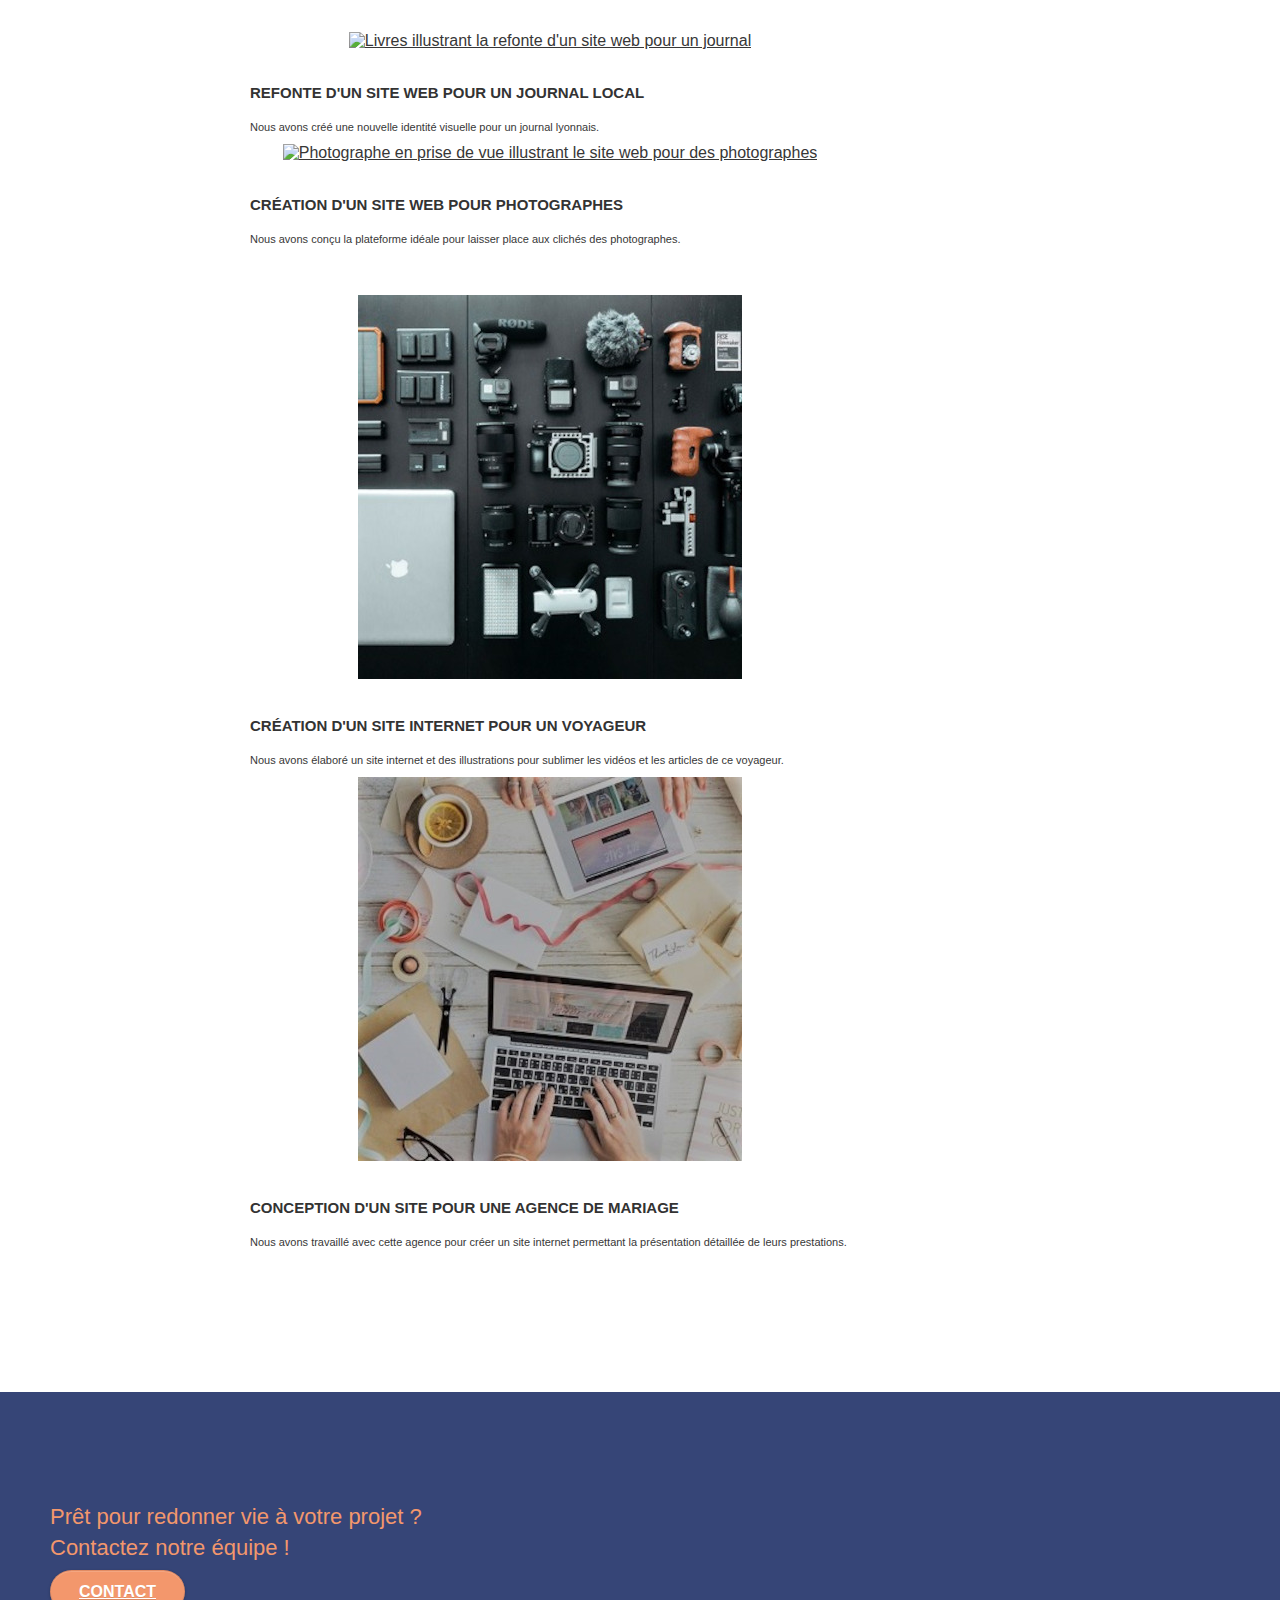
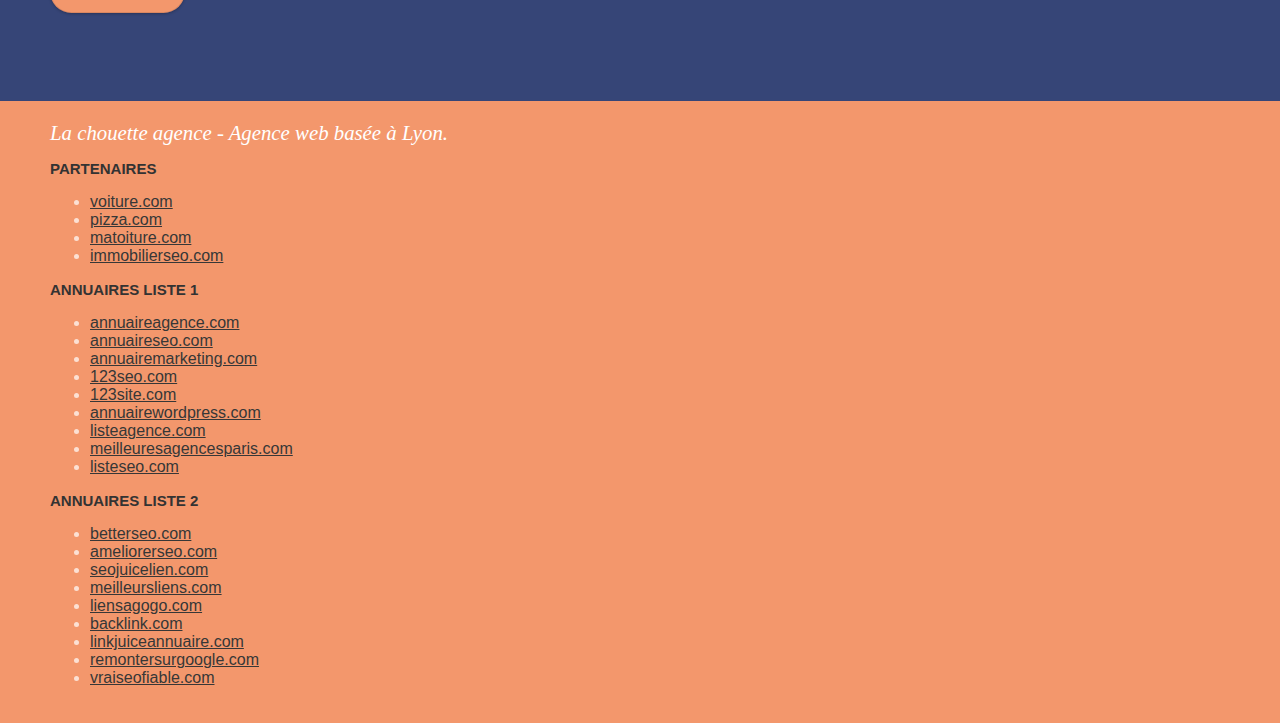
==== commit d2f0adbf: "test labeldy" ====
--- a/index.html
+++ b/index.html
@@ -2,7 +2,6 @@
 <html lang="fr">
 <head>
     <meta charset="utf-8">
-    <meta name="keywords" content="seo, google, site web, site internet, agence design paris, agence design, agence design,agence design,agence design,agence design,agence design,agence design,agence design,agence design">
     <meta name="description" content="Entreprise de webdesign situé à Lyon, notre agence fait de la création de site internet design">
     <meta name="viewport" content="width=device-width, initial-scale=1.0, viewport-fit=cover">
     <link rel="shortcut icon" type="image/png" href="favicon.jpg">
@@ -250,7 +249,7 @@
 				<footer class="row" >
 							<div class="col-sm-4">
 								<h3>Partenaires</h3>
-								<ul tabindex="0" aria-label="liste des partenaires">
+								<ul tabindex="0" aria-labelledby="liste des partenaires">
 									<li tabindex="-1" ><a href="voiture.com">voiture.com</a></li>
 									<li tabindex="-1" ><a href="pizza.com">pizza.com</a></li>
 									<li tabindex="-1" ><a href="matoiture.com">matoiture.com</a></li>
@@ -259,7 +258,7 @@
 							</div>
 							<div class="col-sm-4">
 								<h3>Annuaires liste 1</h3>
-								<ul  tabindex="0" aria-label="liste d'annuaires">
+								<ul  tabindex="0" aria-labelledby="liste d'annuaires">
 									<li tabindex="-1" ><a href="annuaireagence.com">annuaireagence.com</a></li>
 									<li tabindex="-1" ><a href="annuaireseo.com">annuaireseo.com</a></li>
 									<li tabindex="-1" ><a href="annuairemarketing.com">annuairemarketing.com</a></li>
@@ -273,7 +272,7 @@
 							</div>
 							<div class="col-sm-4">
 								<h3>Annuaires liste 2</h3>
-								<ul tabindex="0" aria-label="liste des partenaires suite">
+								<ul tabindex="0" aria-labelledby="liste des partenaires suite">
 									<li tabindex="-1" ><a href="betterseo.com">betterseo.com</a></li>
 									<li tabindex="-1" ><a href="ameliorerseo.com">ameliorerseo.com</a></li>
 									<li tabindex="-1" ><a href="seojuicelien.com">seojuicelien.com</a></li>
--- a/style.css
+++ b/style.css
@@ -0,0 +1,1042 @@
+body {
+    margin: 0;
+    padding: 0;
+    background: #FFF;
+    overflow-x: hidden;
+    -webkit-font-smoothing: antialiased;
+    -moz-osx-font-smoothing: grayscale;
+}
+
+a,
+button {
+    transition: all .3s ease-in-out;
+    outline: none!important;
+}
+
+a:hover {
+    text-decoration: none;
+    cursor: pointer;
+}
+
+#page-loading-blocs-notifaction {
+    position: fixed;
+    top: 0;
+    bottom: 0;
+    width: 100%;
+    z-index: 100000;
+    background: #FFFFFF url("img/pageload-spinner.gif") no-repeat center center;
+}
+
+.bloc {
+    width: 100%;
+    clear: both;
+    background: 50% 50% no-repeat;
+    padding: 0 50px;
+    -webkit-background-size: cover;
+    -moz-background-size: cover;
+    -o-background-size: cover;
+    background-size: cover;
+    position: relative;
+}
+
+.bloc .container {
+    padding-left: 0;
+    padding-right: 0;
+}
+
+.bloc-lg {
+    padding: 100px 50px;
+}
+
+.bloc-md {
+    padding: 50px;
+}
+
+.bloc-sm {
+    padding: 20px 50px;
+}
+
+.bg-center,
+.bg-l-edge,
+.bg-r-edge,
+.bg-t-edge,
+.bg-b-edge,
+.bg-tl-edge,
+.bg-bl-edge,
+.bg-tr-edge,
+.bg-br-edge,
+.bg-repeat {
+    -webkit-background-size: auto!important;
+    -moz-background-size: auto!important;
+    -o-background-size: auto!important;
+    background-size: auto!important;
+}
+
+.bg-repeat {
+    background: repeat;
+}
+
+.bg-t-edge {
+    background: top no-repeat;
+}
+
+.bloc-bg-texture::before {
+    content: "";
+    background-size: 2px 2px;
+    position: absolute;
+    top: 0;
+    bottom: 0;
+    left: 0;
+    right: 0;
+}
+
+.texture-paper::before {
+    background: url("img/texture-paper.png");
+    background-size: 280px 280px;
+}
+
+.b-parallax {
+    background-attachment: fixed;
+}
+
+.d-bloc {
+    color: rgba(255, 255, 255, .7);
+}
+
+.d-bloc button:hover {
+    color: rgba(255, 255, 255, .9);
+}
+
+.d-bloc .icon-round,
+.d-bloc .icon-square,
+.d-bloc .icon-rounded,
+.d-bloc .icon-semi-rounded-a,
+.d-bloc .icon-semi-rounded-b {
+    border-color: rgba(255, 255, 255, .9);
+}
+
+.d-bloc .divider-h span {
+    border-color: rgba(255, 255, 255, .2);
+}
+
+.d-bloc .a-btn,
+.d-bloc .navbar a,
+.d-bloc .navbar-brand,
+.d-bloc a .icon-sm,
+.d-bloc a .icon-md,
+.d-bloc a .icon-lg,
+.d-bloc a .icon-xl,
+.d-bloc h1 a,
+.d-bloc h2 a,
+.d-bloc h3 a,
+.d-bloc h4 a,
+.d-bloc h5 a,
+.d-bloc h6 a,
+.d-bloc p a {
+    color: rgba(255, 255, 255, .6);
+}
+
+.d-bloc .a-btn:hover,
+.d-bloc .navbar a:hover,
+.d-bloc .navbar-brand:hover,
+.d-bloc a:hover .icon-sm,
+.d-bloc a:hover .icon-md,
+.d-bloc a:hover .icon-lg,
+.d-bloc a:hover .icon-xl,
+.d-bloc h1 a:hover,
+.d-bloc h2 a:hover,
+.d-bloc h3 a:hover,
+.d-bloc h4 a:hover,
+.d-bloc h5 a:hover,
+.d-bloc h6 a:hover,
+.d-bloc p a:hover {
+    color: rgba(255, 255, 255, 1);
+}
+
+.d-bloc .navbar-toggle .icon-bar {
+    background: rgba(255, 255, 255, 1);
+}
+
+.d-bloc .btn-wire,
+.d-bloc .btn-wire:hover {
+    color: rgba(255, 255, 255, 1);
+    border-color: rgba(255, 255, 255, 1);
+}
+
+.d-bloc .panel {
+    color: rgba(0, 0, 0, .5);
+}
+
+.d-bloc .panel button:hover {
+    color: rgba(0, 0, 0, .7);
+}
+
+.d-bloc .panel icon {
+    border-color: rgba(0, 0, 0, .7);
+}
+
+.d-bloc .panel .divider-h span {
+    border-color: rgba(0, 0, 0, .1);
+}
+
+.d-bloc .panel .a-btn {
+    color: rgba(0, 0, 0, .6);
+}
+
+.d-bloc .panel .a-btn:hover {
+    color: rgba(0, 0, 0, 1);
+}
+
+.d-bloc .panel .btn-wire,
+.d-bloc .panel .btn-wire:hover {
+    color: rgba(0, 0, 0, .7);
+    border-color: rgba(0, 0, 0, .3);
+}
+
+.d-bloc .panel,
+.l-bloc {
+    color: rgba(0, 0, 0, .5);
+}
+
+.d-bloc .panel button:hover,
+.l-bloc button:hover {
+    color: rgba(0, 0, 0, .7);
+}
+
+.l-bloc .icon-round,
+.l-bloc .icon-square,
+.l-bloc .icon-rounded,
+.l-bloc .icon-semi-rounded-a,
+.l-bloc .icon-semi-rounded-b {
+    border-color: rgba(0, 0, 0, .7);
+}
+
+.d-bloc .panel .divider-h span,
+.l-bloc .divider-h span {
+    border-color: rgba(0, 0, 0, .1);
+}
+
+.d-bloc .panel .a-btn,
+.l-bloc .a-btn,
+.l-bloc .navbar a,
+.l-bloc .navbar-brand,
+.l-bloc a .icon-sm,
+.l-bloc a .icon-md,
+.l-bloc a .icon-lg,
+.l-bloc a .icon-xl,
+.l-bloc h1 a,
+.l-bloc h2 a,
+.l-bloc h3 a,
+.l-bloc h4 a,
+.l-bloc h5 a,
+.l-bloc h6 a,
+.l-bloc p a {
+    color: rgba(0, 0, 0, .6);
+}
+
+.d-bloc .panel .a-btn:hover,
+.l-bloc .a-btn:hover,
+.l-bloc .navbar a:hover,
+.l-bloc .navbar-brand:hover,
+.l-bloc a:hover .icon-sm,
+.l-bloc a:hover .icon-md,
+.l-bloc a:hover .icon-lg,
+.l-bloc a:hover .icon-xl,
+.l-bloc h1 a:hover,
+.l-bloc h2 a:hover,
+.l-bloc h3 a:hover,
+.l-bloc h4 a:hover,
+.l-bloc h5 a:hover,
+.l-bloc h6 a:hover,
+.l-bloc p a:hover {
+    color: rgba(0, 0, 0, 1);
+}
+
+.l-bloc .navbar-toggle .icon-bar {
+    color: rgba(0, 0, 0, .6);
+}
+
+.d-bloc .panel .btn-wire,
+.d-bloc .panel .btn-wire:hover,
+.l-bloc .btn-wire,
+.l-bloc .btn-wire:hover {
+    color: rgba(0, 0, 0, .7);
+    border-color: rgba(0, 0, 0, .3);
+}
+
+.voffset {
+    margin-top: 30px;
+}
+
+.voffset-lg {
+    margin-top: 80px;
+}
+
+.row-no-gutters {
+    margin-right: 0;
+    margin-left: 0;
+}
+
+.row.row-no-gutters > [class^="col-"],
+.row.row-no-gutters > [class*=" col-"] {
+    padding-right: 0;
+    padding-left: 0;
+}
+
+#bloc-1-hero h1 {
+    font-size: 32px;
+}
+
+.navbar {
+    margin-bottom: 0;
+    z-index: 1;
+}
+
+.navbar-brand {
+    height: auto;
+    padding: 3px 15px;
+    font-size: 25px;
+    font-weight: normal;
+    font-weight: 600;
+    line-height: 44px;
+}
+
+.navbar-brand img {
+    max-height: 200px;
+    margin: 0 5px 0 0;
+    display: inline;
+}
+
+.navbar-brand img[src$=svg] {
+    min-width: 100px;
+}
+
+.nav-center .navbar-brand img {
+    margin: 0;
+}
+
+.navbar .nav {
+    padding-top: 2px;
+    margin-right: -16px;
+    float: right;
+    z-index: 1;
+}
+
+.nav > li {
+    float: left;
+    margin-top: 4px;
+    font-size: 16px;
+}
+
+.navbar-nav .open .dropdown-menu > li > a {
+    text-align: inherit;
+}
+
+.nav > li a:hover,
+.nav > li a:focus {
+    background: transparent;
+}
+
+.navbar-toggle {
+    margin: 10px 10px 0 0;
+    border: 0px;
+}
+
+.navbar-toggle:hover {
+    background: transparent!important;
+}
+
+.navbar-toggle .icon-bar {
+    background-color: rgba(0, 0, 0, .5);
+    width: 26px;
+}
+
+.nav-invert .navbar .nav {
+    float: left;
+}
+
+.nav-invert .navbar-header,
+.nav-invert .navbar-brand {
+    float: right;
+    position: relative;
+    z-index: 2;
+}
+
+@media (min-width: 768px) {
+    .site-navigation {
+        position: absolute;
+        top: 50%;
+        right: 20px;
+        transform: translate(0, -50%);
+        -webkit-transform: translateY(-50%);
+    }
+    .nav > li .dropdown-menu a,
+    .nav > li .dropdown-menu a:hover {
+        color: #484848;
+    }
+    .nav-invert .site-navigation {
+        left: 0;
+        right: 0;
+    }
+    .nav-center {
+        text-align: center;
+    }
+    .nav-center .navbar-header {
+        width: 100%;
+    }
+    .nav-center .navbar-header,
+    .nav-center .navbar-brand,
+    .nav-center .nav > li {
+        float: none;
+        display: inline-block;
+    }
+    .nav-center .site-navigation {
+        position: relative;
+        width: 100%;
+        right: 0;
+        margin-right: 0px;
+        margin-top: 20px;
+    }
+    .nav-center.mini-nav .navbar-toggle {
+        float: none;
+        margin: 10px auto 0;
+    }
+}
+
+.nav > li > .dropdown a {
+    background: none!important;
+    display: block;
+    padding: 14px 15px;
+}
+
+nav .caret {
+    margin: 0 5px;
+}
+
+.dropdown-menu .dropdown-menu {
+    top: -8px;
+    left: 100%;
+}
+
+.dropdown-menu .dropmenu-flow-right {
+    top: 100%;
+    left: 0;
+    margin-left: -1px;
+    border-top-left-radius: 0;
+    border-top-right-radius: 0;
+}
+
+.dropdown-menu .dropdown span {
+    border: 4px solid black;
+    border-top-color: transparent;
+    border-right-color: transparent;
+    border-bottom-color: transparent;
+    margin: 6px -5px 0 0!important;
+    float: right;
+}
+
+.mg-md {
+    margin-top: 10px;
+    margin-bottom: 20px;
+}
+
+.mg-lg {
+    margin-top: 10px;
+    margin-bottom: 40px;
+}
+
+.btn {
+    margin: 0 5px 5px 0;
+}
+
+.btn.pull-right {
+    margin: 0 0 5px 5px;
+}
+
+.btn-d,
+.btn-d:hover,
+.btn-d:focus {
+    color: #FFF;
+    background: rgba(0, 0, 0, .3);
+}
+
+button {
+    outline: none!important;
+}
+
+.btn-rd {
+    border-radius: 40px;
+}
+
+.btn-clean {
+    border: 1px solid rgba(0, 0, 0, .08);
+    border-bottom-color: rgba(0, 0, 0, .1);
+    text-shadow: 0 1px 0 rgba(0, 0, 1, .1);
+    box-shadow: 0 1px 3px rgba(0, 0, 1, .25), inset 0 1px 0 0 rgba(255, 255, 255, .15);
+}
+
+.icon-md {
+    font-size: 30px!important;
+}
+
+.icon-lg {
+    font-size: 60px!important;
+}
+
+.sm-shadow {
+    text-shadow: 0 1px 2px rgba(0, 0, 0, .3);
+}
+
+.panel-sq,
+.panel-sq .panel-heading,
+.panel-sq .panel-footer {
+    border-radius: 0;
+}
+
+.panel-rd {
+    border-radius: 30px;
+}
+
+.panel-rd .panel-heading {
+    border-radius: 29px 29px 0 0;
+}
+
+.panel-rd .panel-footer {
+    border-radius: 0 0 29px 29px;
+}
+
+.form-control {
+    border-color: rgba(0, 0, 0, .1);
+    box-shadow: none;
+}
+
+.scrollToTop {
+    width: 40px;
+    height: 40px;
+    position: fixed;
+    bottom: 20px;
+    right: 20px;
+    opacity: 0;
+    z-index: 500;
+    transition: all .3s ease-in-out;
+}
+
+.scrollToTop span {
+    margin-top: 6px;
+}
+
+.showScrollTop {
+    font-size: 14px;
+    opacity: 1;
+}
+
+a[data-lightbox] {
+    position: relative;
+    display: block;
+    text-align: center;
+}
+
+a[data-lightbox]:hover::before {
+    content: "+";
+    font-family: "HelveticaNeue-Light", "Helvetica Neue Light", "Helvetica Neue", Helvetica, Arial;
+    font-size: 32px;
+    width: 50px;
+    height: 50px;
+    margin-left: -25px;
+    border-radius: 50%;
+    background: rgba(0, 0, 0, .6);
+    color: #FFF;
+    font-weight: 100;
+    z-index: 1;
+    position: absolute;
+    top: 50%;
+    transform: translateY(-50%);
+    -webkit-transform: translateY(-50%);
+}
+
+a[data-lightbox]:hover img {
+    opacity: 0.6;
+    -webkit-animation-fill-mode: none;
+    animation-fill-mode: none;
+}
+
+#lightbox-modal {
+    display: flex;
+    align-items: center;
+}
+
+#lightbox-modal .modal-dialog {
+    width: 90%;
+    max-width: 900px;
+    margin: 0 auto 0;
+}
+
+#lightbox-modal .modal-dialog img {
+    max-height: 90vh;
+    margin: 0 auto;
+}
+
+.lightbox-caption {
+    padding: 20px;
+    color: #FFF;
+    background: rgba(0, 0, 0, .5);
+    position: absolute;
+    left: 15px;
+    right: 15px;
+    bottom: 5px;
+}
+
+.close-lightbox {
+    color: #FFF;
+    font-size: 30px;
+    position: absolute;
+    top: 20px;
+    right: 20px;
+    z-index: 20;
+    background: rgba(0, 0, 0, .5);
+    border: none;
+    line-height: 30px;
+    padding: 0 9px 5px;
+    opacity: 0.3;
+}
+
+.close-lightbox:hover,
+.next-lightbox:hover,
+.prev-lightbox:hover {
+    opacity: 1.0;
+    color: #FFF;
+}
+
+.next-lightbox,
+.prev-lightbox {
+    font-size: 20px;
+    color: rgba(255, 255, 255, .9);
+    background: rgba(0, 0, 0, .5);
+    transition: all .2s ease-in-out;
+    position: absolute;
+    top: 45%;
+    z-index: 1;
+    opacity: 0.4;
+}
+
+.next-lightbox {
+    padding: 6px 8px 1px 13px;
+    right: 25px;
+}
+
+.prev-lightbox {
+    padding: 6px 13px 1px 10px;
+    left: 25px;
+}
+
+.snapshot-lb .modal-body {
+    padding-bottom: 45px;
+}
+
+.snapshot-lb .lightbox-caption {
+    padding: 0;
+    color: rgba(0, 0, 0, .5);
+    background: none;
+}
+
+h1,
+h2,
+h3,
+h4,
+h5,
+h6,
+p,
+label,
+.btn,
+a {
+    font-family: "helvetica";
+    font-weight: 400;
+    color: #373737!important;
+}
+
+.container {
+    max-width: 1000px;
+}
+
+.hero-bloc-text {
+    font-size: 38px;
+}
+
+.hero-bloc-text-sub {
+    font-size: 36px;
+}
+
+.statement-bloc-text {
+    line-height: 26px;
+    font-style: italic;
+    font-size: 20px;
+    text-align: center;
+    font-weight: lighter;
+    max-width: 520px;
+    margin: auto auto auto auto;
+}
+
+p {
+    font-size: 11px;
+}
+
+.tight-width-whitespace {
+    max-width: 600px;
+    margin: auto auto auto auto;
+}
+
+.h1 {
+    font-size: 20px;
+    font-family: "Open Sans";
+}
+
+.cta-hero {
+    margin-top: 22px;
+    color: #FFFFFF!important;
+    text-transform: uppercase;
+    padding: 12px 28px 12px 28px;
+    font-size: 16px;
+    font-weight: 700;
+}
+
+.social {
+    max-width: 400px;
+    margin: auto auto auto auto;
+}
+
+h2 {
+    font-size: 22px;
+    line-height: 1.4em;
+}
+
+h3 {
+    font-size: 15px;
+    text-transform: uppercase;
+    font-weight: 700;
+    color: #333333!important;
+}
+
+.med-width-whitespace {
+    max-width: 800px;
+    margin: auto auto auto auto;
+    box-shadow: 0px 0px 0px #000000;
+}
+
+h1 {
+    color: #333333!important;
+}
+
+h4 {
+    color: #333333!important;
+}
+
+.icons {
+    margin-bottom: 14px;
+    margin-top: 24px;
+}
+
+.white {
+    color: #FFFFFF!important;
+}
+
+.portfolio-thumb {
+    margin-bottom: 24px;
+}
+
+.portfolio-row {
+    margin-bottom: 44px;
+    margin-top: 50px;
+}
+
+.avatar {
+    box-shadow: 0px 4px 9px rgba(0, 0, 0, 0.3);
+}
+
+.black-background {
+    background-color: rgba(165, 147, 99, 0.7);
+    padding: 40px 40px 40px 40px;
+}
+
+.bold-link {
+    font-weight: 900;
+    text-decoration: underline!important;
+}
+
+.bgc-white {
+    background-color: #FFFFFF;
+}
+
+.bgc-dark-slate-blue {
+    background-color: #364577;
+}
+
+.bgc-atomic-tangerine {
+    background-color: #F3976C;
+}
+
+.tc-white {
+    color: #F3976C!important;
+}
+
+.btn-atomic-tangerine {
+    background: #F3976C;
+    color: #FFFFFF!important;
+}
+
+.btn-atomic-tangerine:hover {
+    background: #c27956!important;
+    color: #FFFFFF!important;
+}
+
+.ltc-white {
+    color: #FFFFFF!important;
+}
+
+.ltc-white:hover {
+    color: #cccccc!important;
+}
+
+.ltc-atomic-tangerine {
+    color: #F3976C!important;
+}
+
+.ltc-atomic-tangerine:hover {
+    color: #c27956!important;
+}
+
+.icon-dark-slate-blue {
+    color: #364577!important;
+    border-color: #364577!important;
+}
+
+.bg-dots-bg {
+    background-image: url("img/dots-bg.png");
+}
+
+.bg-lines-h2-bg {
+    background-image: url("img/lines-h2-bg.png");
+}
+
+.bg-banniere {
+    background-image: url("img/la-chouette-agence-banniere.jpg");
+}
+
+.bg-presentation {
+    background-image: url("img/image-de-presentation.bmp");
+}
+
+@media (max-width: 1024px) {
+    .bloc {
+        padding-left: 20px;
+        padding-right: 20px;
+    }
+    .bloc.full-width-bloc,
+    .bloc-tile-2.full-width-bloc .container,
+    .bloc-tile-3.full-width-bloc .container,
+    .bloc-tile-4.full-width-bloc .container {
+        padding-left: 0;
+        padding-right: 0;
+    }
+}
+
+@media (max-width: 992px) and (min-width: 768px) {
+    .navbar .nav {
+        max-width: 80%
+    }
+    .nav-center.navbar .nav {
+        max-width: 100%
+    }
+}
+
+@media only screen and (min-device-width: 768px) and (max-device-width: 1024px) and (orientation: landscape) {
+    .b-parallax {
+        background-attachment: scroll;
+    }
+}
+
+@media only screen and (min-device-width: 1024px) and (max-device-width: 1366px) and (-webkit-min-device-pixel-ratio: 1.5) {
+    .b-parallax {
+        background-attachment: scroll;
+    }
+}
+
+@media (max-width: 991px) {
+    .container {
+        width: 100%;
+    }
+    .b-parallax {
+        background-attachment: scroll;
+    }
+    .page-container,
+    #hero-bloc {
+        overflow-x: hidden;
+        position: relative;
+    }
+    .bloc {
+        padding-left: constant(safe-area-inset-left);
+        padding-right: constant(safe-area-inset-right);
+    }
+    .bloc-group,
+    .bloc-group .bloc {
+        display: block;
+        width: 100%;
+    }
+    .bloc-fill-screen .fill-bloc-top-edge,
+    .bloc-fill-screen .fill-bloc-bottom-edge {
+        padding: 0 20px;
+        padding-left: constant(safe-area-inset-left);
+        padding-right: constant(safe-area-inset-right);
+    }
+}
+
+@media (max-width: 767px) {
+    .page-container {
+        overflow-x: hidden;
+        position: relative;
+    }
+    h1,
+    h2,
+    h3,
+    h4,
+    h5,
+    h6,
+    p,
+    #disqus_thread {
+        padding-left: 10px!important;
+        padding-right: 10px!important;
+    }
+    .b-parallax {
+        background-attachment: scroll;
+    }
+    .navbar .nav {
+        padding-top: 0;
+        border-top: 1px solid rgba(0, 0, 0, .2);
+        float: none!important;
+    }
+    .navbar.row {
+        margin-left: 0;
+        margin-right: 0;
+    }
+    .site-navigation {
+        position: inherit;
+        transform: none;
+        -webkit-transform: none;
+        -ms-transform: none;
+    }
+    .nav > li {
+        margin-top: 0;
+        border-bottom: 1px solid rgba(0, 0, 0, .1);
+        background: rgba(0, 0, 0, .05);
+        text-align: left;
+        padding-left: 15px;
+        width: 100%;
+    }
+    .nav > li:hover {
+        background: rgba(0, 0, 0, .08);
+    }
+    .dropdown .dropdown a .caret {
+        float: none;
+        margin: 5px 0 0 10px!important;
+        border: 4px solid black;
+        border-bottom-color: transparent;
+        border-right-color: transparent;
+        border-left-color: transparent;
+    }
+    #hero-bloc .navbar .nav {
+        background: rgba(0, 0, 0, .8);
+    }
+    #hero-bloc .navbar .nav a {
+        color: rgba(255, 255, 255, .6);
+    }
+    .hero {
+        padding: 50px 0;
+    }
+    .hero-nav {
+        left: -1px;
+        right: -1px;
+    }
+    .navbar-collapse {
+        padding: 0;
+        overflow-x: hidden;
+        -webkit-box-shadow: none;
+        box-shadow: none;
+    }
+    .navbar-brand img {
+        max-height: 40px;
+        width: auto;
+    }
+    .nav-invert .navbar-header {
+        float: none;
+        width: 100%;
+    }
+    .nav-invert .navbar-toggle {
+        float: left;
+        margin-left: 10px;
+    }
+    .bloc {
+        padding-left: 0;
+        padding-right: 0;
+    }
+    .bloc-xxl,
+    .bloc-xl,
+    .bloc-lg {
+        padding: 40px 0;
+    }
+    .bloc-sm,
+    .bloc-md {
+        padding-left: 0;
+        padding-right: 0;
+    }
+    .bloc-tile-2 .container,
+    .bloc-tile-3 .container,
+    .bloc-tile-4 .container,
+    .bloc-fill-screen .fill-bloc-top-edge,
+    .bloc-fill-screen .fill-bloc-bottom-edge {
+        padding-left: 0;
+        padding-right: 0;
+    }
+    .a-block {
+        padding: 0 10px;
+    }
+    .btn-dwn {
+        display: none;
+    }
+    .voffset {
+        margin-top: 5px;
+    }
+    .voffset-md {
+        margin-top: 20px;
+    }
+    .voffset-lg {
+        margin-top: 30px;
+    }
+    form {
+        padding: 5px;
+    }
+    .close-lightbox {
+        display: inline-block;
+    }
+    .blocsapp-device-iphone5 {
+        background-size: 216px 425px;
+        padding-top: 60px;
+        width: 216px;
+        height: 425px;
+    }
+    .blocsapp-device-iphone5 img {
+        width: 180px;
+        height: 320px;
+    }
+}
+
+@media (max-width: 400px) {
+    .bloc {
+        padding-left: 0;
+        padding-right: 0;
+    }
+}
+
+@media (max-width: 767px) {
+    .bloc-mob-center-text {
+        text-align: center;
+    }
+}